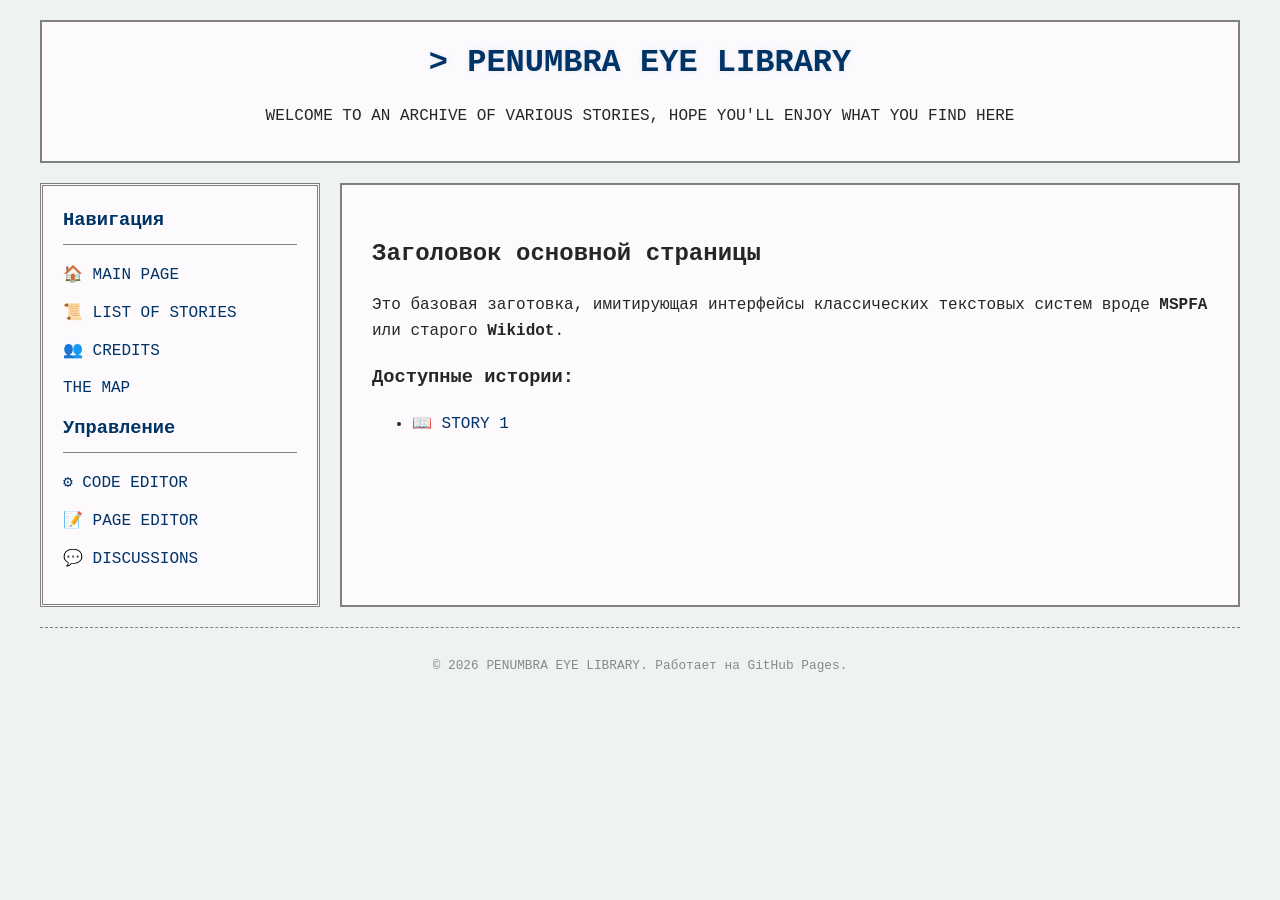
==== index.html @ d558ccd5 "Update index.html" ====
<!DOCTYPE html>
<html lang="ru">
<head>
    <meta charset="UTF-8">
    <meta name="viewport" content="width=device-width, initial-scale=1.0">
    <title>PENUMBRA EYE LIBRARY</title>
    <style>
        :root {
            --bg-color: #eff3ef;        
            --container-bg: #fcfafd;    
            --border-color: #808080;    
            --text-color: #262626;      
            --accent-color: #003366;    
            --font-family: 'Courier New', Courier, monospace; 
        }

        body {
            background-color: var(--bg-color);
            color: var(--text-color);
            font-family: var(--font-family);
            margin: 0;
            padding: 20px;
            line-height: 1.6;
        }

        .site-wrapper {
            max-width: 1200px;
            margin: 0 auto;
        }

        header {
            text-align: center;
            border: 2px solid var(--border-color);
            background-color: var(--container-bg);
            padding: 15px;
            margin-bottom: 20px;
        }

        header h1 {
            margin: 0;
            color: var(--accent-color);
            text-shadow: 0 0 5px rgba(0, 51, 102, 0.1);
        }

        .main-layout {
            display: grid;
            grid-template-columns: 280px 1fr;
            gap: 20px;
        }

        .sidebar {
            background-color: var(--container-bg);
            border: 3px double var(--border-color); 
            padding: 20px;
            box-sizing: border-box;
            height: fit-content;
        }

        .sidebar h3 {
            margin-top: 0;
            border-bottom: 1px solid var(--border-color);
            padding-bottom: 8px;
            color: var(--accent-color);
        }

        .sidebar ul { list-style-type: none; padding: 0; margin: 0; }
        .sidebar li { margin-bottom: 12px; }

        .content-area {
            background-color: var(--container-bg);
            border: 2px solid var(--border-color);
            padding: 30px;
        }

        a {
            color: var(--accent-color);
            text-decoration: none;
            transition: all 0.2s ease;
        }

        a:hover {
            text-decoration: underline;
            text-shadow: 0 0 8px rgba(0, 51, 102, 0.2);
        }

        footer {
            text-align: center;
            margin-top: 20px;
            padding: 15px;
            font-size: 0.8rem;
            border-top: 1px dashed var(--border-color);
            color: #888888;
        }

        @media (max-width: 768px) {
            .main-layout { grid-template-columns: 1fr; }
            body { padding: 10px; }
        }
    </style>
</head>
<body>
    <div class="site-wrapper">
        <header>
            <h1>> PENUMBRA EYE LIBRARY</h1>
            <p>WELCOME TO AN ARCHIVE OF VARIOUS STORIES, HOPE YOU'LL ENJOY WHAT YOU FIND HERE</p>
        </header>

        <div class="main-layout">
            <aside class="sidebar">
                <h3>Навигация</h3>
                <ul>
                    <li><a href="index.html">🏠 MAIN PAGE</a></li>
                    <li><a href="stories.html">📜 LIST OF STORIES</a></li>
                    <li><a href="credits.html">👥 CREDITS</a></li>
                    <li><a href="#">THE MAP</a></li>
                </ul>
                <h3>Управление</h3>
                <ul>
                    <li><a href="#">⚙️ CODE EDITOR</a></li>
                    <li><a href="#">📝 PAGE EDITOR</a></li>
                    <li><a href="#">💬 DISCUSSIONS</a></li>
                </ul>
            </aside>

            <main class="content-area">
                <h2>Заголовок основной страницы</h2>
                <p>Это базовая заготовка, имитирующая интерфейсы классических текстовых систем вроде <strong>MSPFA</strong> или старого <strong>Wikidot</strong>.</p>
                <h3>Доступные истории:</h3>
                <ul>
                    <li><a href="page1_S1.html">📖 STORY 1</a></li>
                </ul>
            </main>
        </div>
        <footer>
            <p>&copy; 2026 PENUMBRA EYE LIBRARY. Работает на GitHub Pages.</p>
        </footer>
    </div>
</body>
</html>
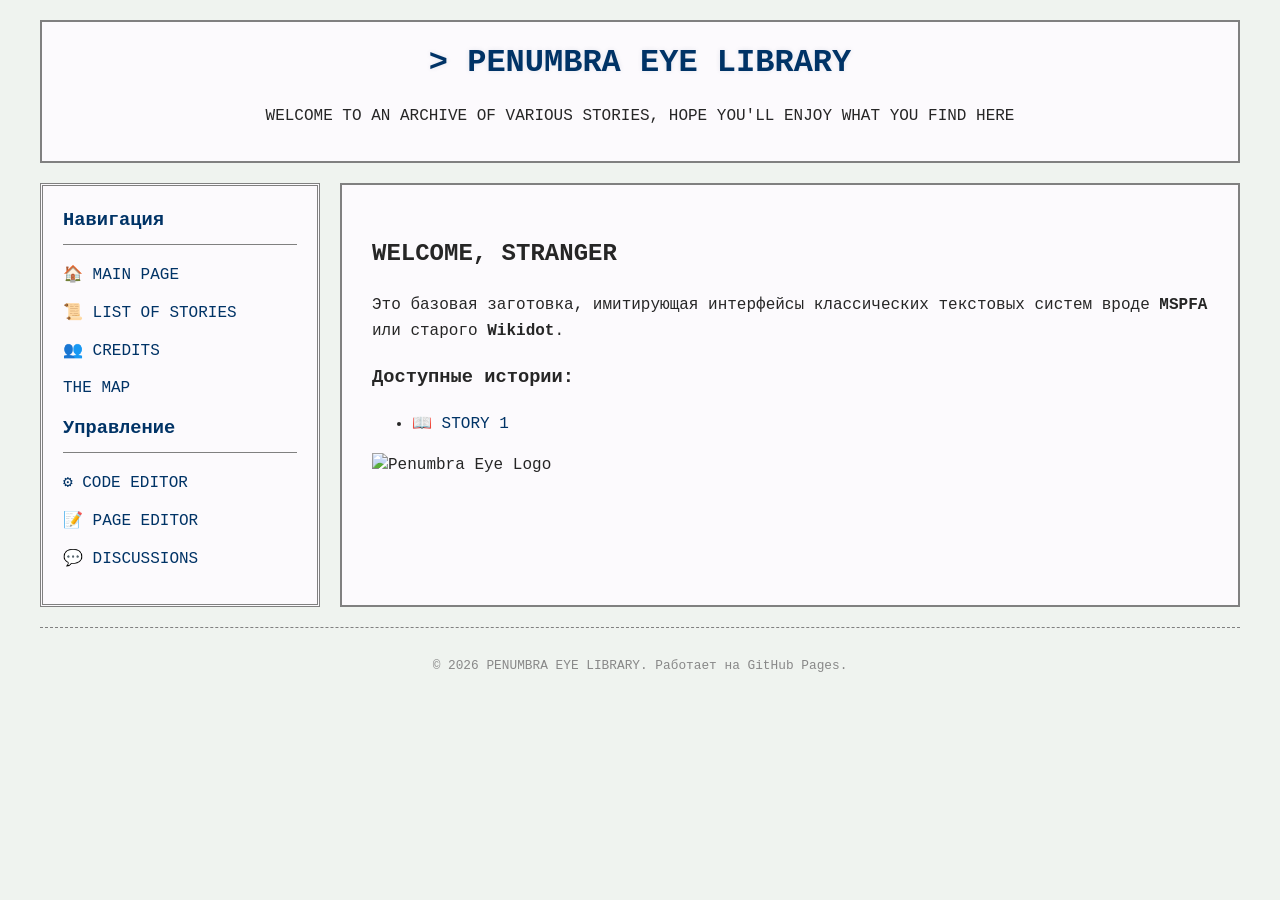
==== commit 07eca60c: "Update index.html" ====
--- a/index.html
+++ b/index.html
@@ -122,14 +122,28 @@
                 </ul>
             </aside>
 
-            <main class="content-area">
-                <h2>Заголовок основной страницы</h2>
-                <p>Это базовая заготовка, имитирующая интерфейсы классических текстовых систем вроде <strong>MSPFA</strong> или старого <strong>Wikidot</strong>.</p>
-                <h3>Доступные истории:</h3>
-                <ul>
-                    <li><a href="page1_S1.html">📖 STORY 1</a></li>
-                </ul>
-            </main>
+           <main class="content-area">
+    <!-- Обертка для текста и картинки -->
+    <div class="story-row">
+        
+        <!-- Левая часть: Текст -->
+        <div class="story-text">
+            <h2>WELCOME, STRANGER</h2>
+<p>Это базовая заготовка, имитирующая интерфейсы классических текстовых систем вроде <strong>MSPFA</strong> или старого <strong>Wikidot</strong>.</p>
+<h3>Доступные истории:</h3>
+<ul>
+<li><a href="page1_S1.html">📖 STORY 1</a></li>
+</ul>
+        </div>
+
+        <!-- Правая часть: Изображение с глазом -->
+        <div class="story-side-image">
+            <img src="https://i.postimg.cc/zvBVhnHq/5235942365556580788.jpg" alt="Penumbra Eye Logo">
+        </div>
+
+    </div>
+</main>
+
         </div>
         <footer>
             <p>&copy; 2026 PENUMBRA EYE LIBRARY. Работает на GitHub Pages.</p>
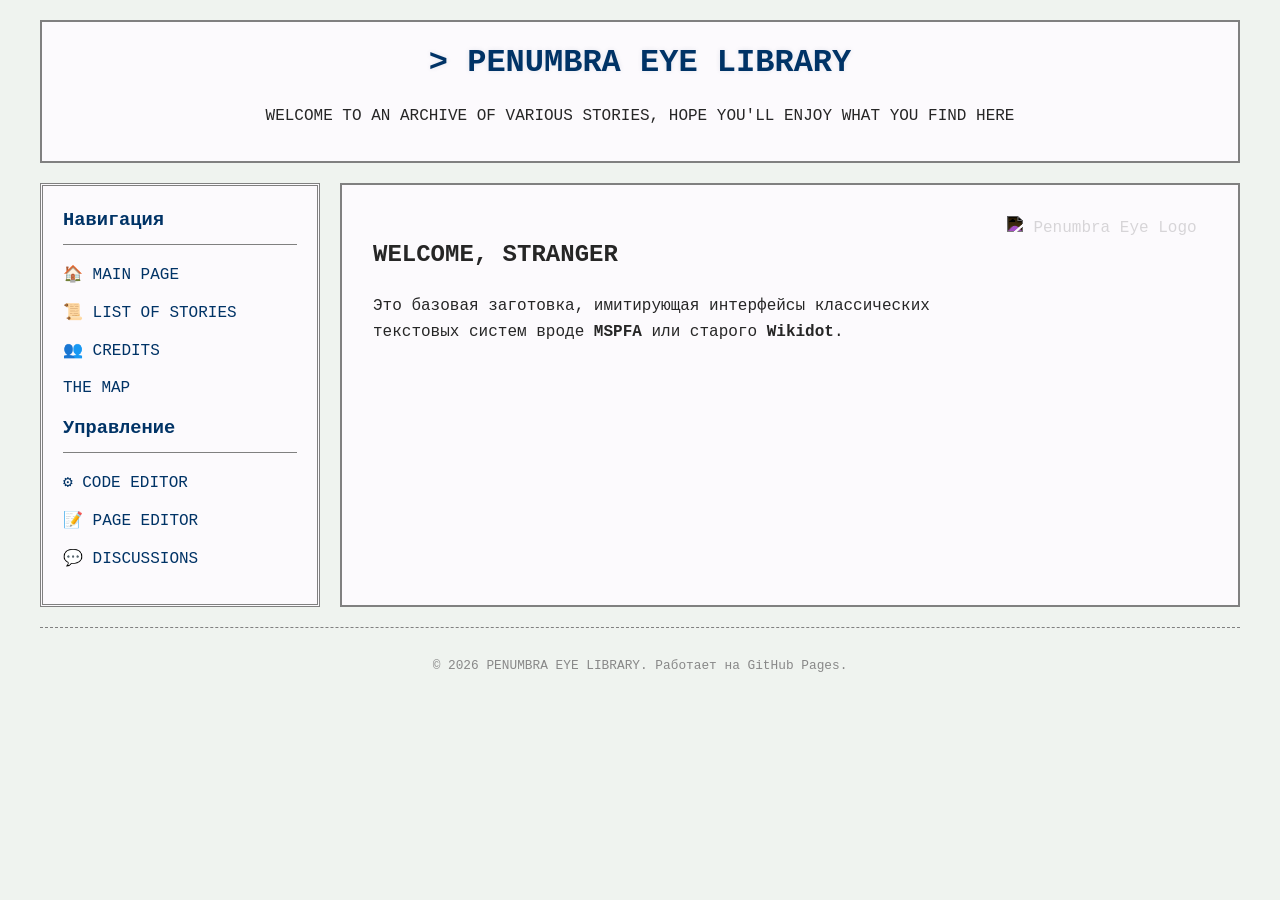
==== commit 496193ad: "Update index.html" ====
--- a/index.html
+++ b/index.html
@@ -126,21 +126,24 @@
     <!-- Обертка для текста и картинки -->
     <div class="story-row">
         
-        <!-- Левая часть: Текст -->
-        <div class="story-text">
+       <table style="width: 100%; border-collapse: collapse;">
+    <tr>
+        <!-- Левая колонка: Текст -->
+        <td style="vertical-align: top; padding-right: 20px;">
             <h2>WELCOME, STRANGER</h2>
-<p>Это базовая заготовка, имитирующая интерфейсы классических текстовых систем вроде <strong>MSPFA</strong> или старого <strong>Wikidot</strong>.</p>
-<h3>Доступные истории:</h3>
-<ul>
-<li><a href="page1_S1.html">📖 STORY 1</a></li>
-</ul>
-        </div>
+            <p>Это базовая заготовка, имитирующая интерфейсы классических текстовых систем вроде <strong>MSPFA</strong> или старого <strong>Wikidot</strong>.</p>
+        </td>
 
-        <!-- Правая часть: Изображение с глазом -->
-        <div class="story-side-image">
-            <img src="https://i.postimg.cc/zvBVhnHq/5235942365556580788.jpg" alt="Penumbra Eye Logo">
-        </div>
-
+        <!-- Правая колонка: Картинка 200x200 с прозрачным фоном -->
+        <td style="vertical-align: top; width: 200px; text-align: center;">
+            <img src="https://postimg.cc" 
+                 alt="Penumbra Eye Logo" 
+                 width="200" 
+                 height="200" 
+                 style="display: block; filter: invert(1); mix-blend-mode: multiply; object-fit: contain;">
+        </td>
+    </tr>
+</table>
     </div>
 </main>
 
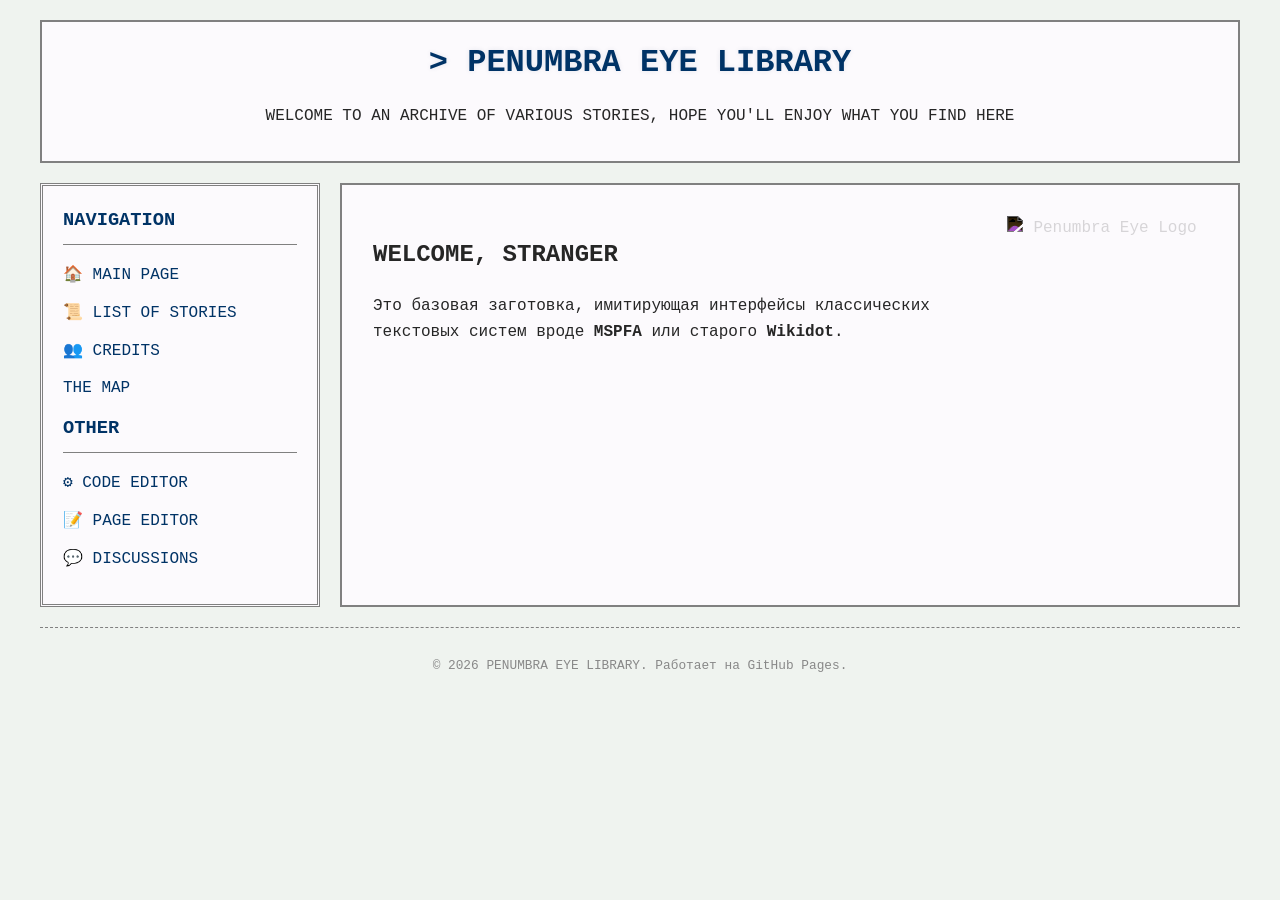
==== commit e1f66e7f: "Update index.html" ====
--- a/index.html
+++ b/index.html
@@ -107,14 +107,14 @@
 
         <div class="main-layout">
             <aside class="sidebar">
-                <h3>Навигация</h3>
+                <h3>NAVIGATION</h3>
                 <ul>
                     <li><a href="index.html">🏠 MAIN PAGE</a></li>
                     <li><a href="stories.html">📜 LIST OF STORIES</a></li>
                     <li><a href="credits.html">👥 CREDITS</a></li>
                     <li><a href="#">THE MAP</a></li>
                 </ul>
-                <h3>Управление</h3>
+                <h3>OTHER</h3>
                 <ul>
                     <li><a href="#">⚙️ CODE EDITOR</a></li>
                     <li><a href="#">📝 PAGE EDITOR</a></li>
@@ -136,7 +136,7 @@
 
         <!-- Правая колонка: Картинка 200x200 с прозрачным фоном -->
         <td style="vertical-align: top; width: 200px; text-align: center;">
-            <img src="https://postimg.cc" 
+            <img src="https://i.postimg.cc/zvBVhnHq/5235942365556580788.jpg" 
                  alt="Penumbra Eye Logo" 
                  width="200" 
                  height="200" 
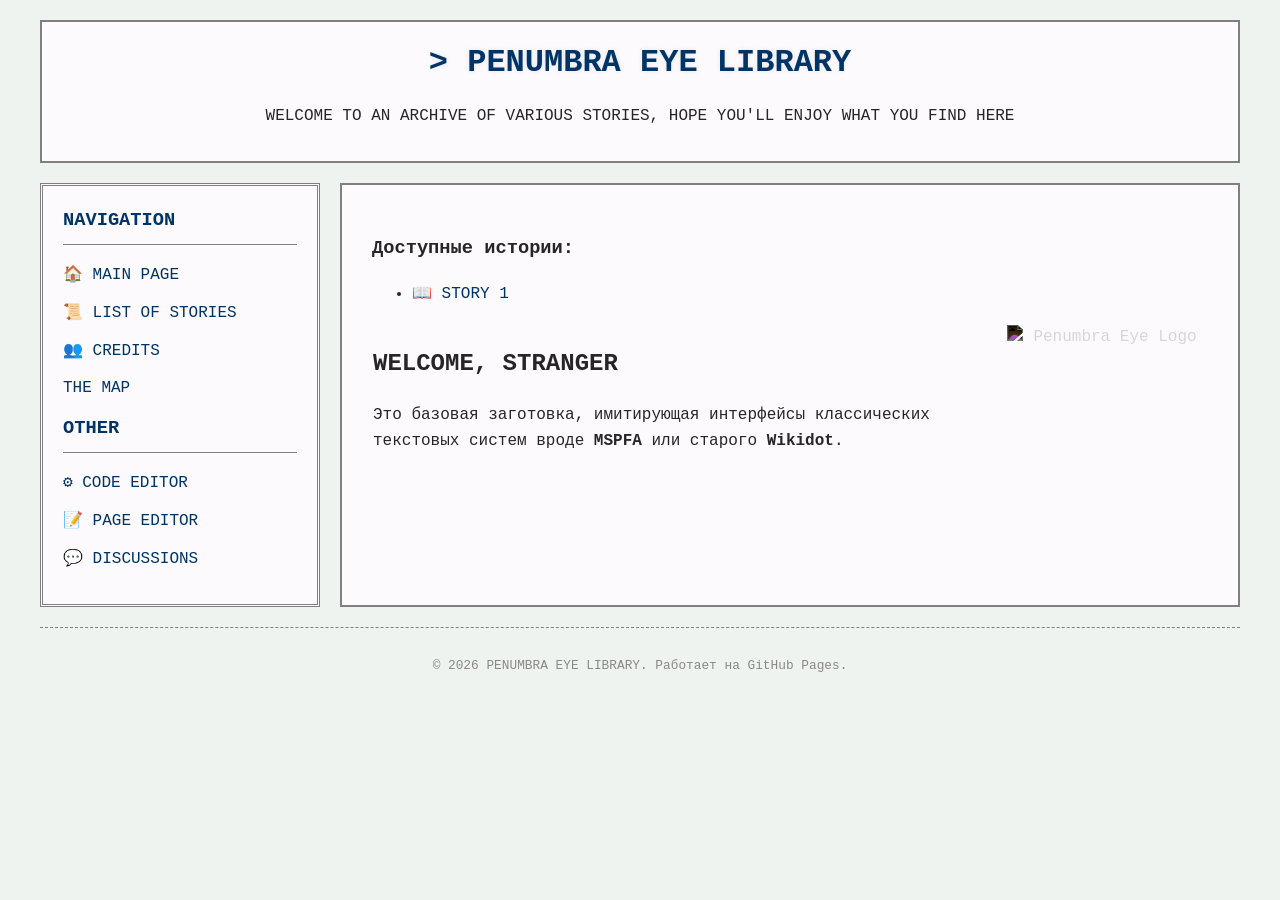
==== commit d00f3875: "Update index.html" ====
--- a/index.html
+++ b/index.html
@@ -134,6 +134,11 @@
             <p>Это базовая заготовка, имитирующая интерфейсы классических текстовых систем вроде <strong>MSPFA</strong> или старого <strong>Wikidot</strong>.</p>
         </td>
 
+        <h3>Доступные истории:</h3>
+<ul>
+<li><a href="page1_S1.html">📖 STORY 1</a></li>
+</ul>
+
         <!-- Правая колонка: Картинка 200x200 с прозрачным фоном -->
         <td style="vertical-align: top; width: 200px; text-align: center;">
             <img src="https://i.postimg.cc/zvBVhnHq/5235942365556580788.jpg" 
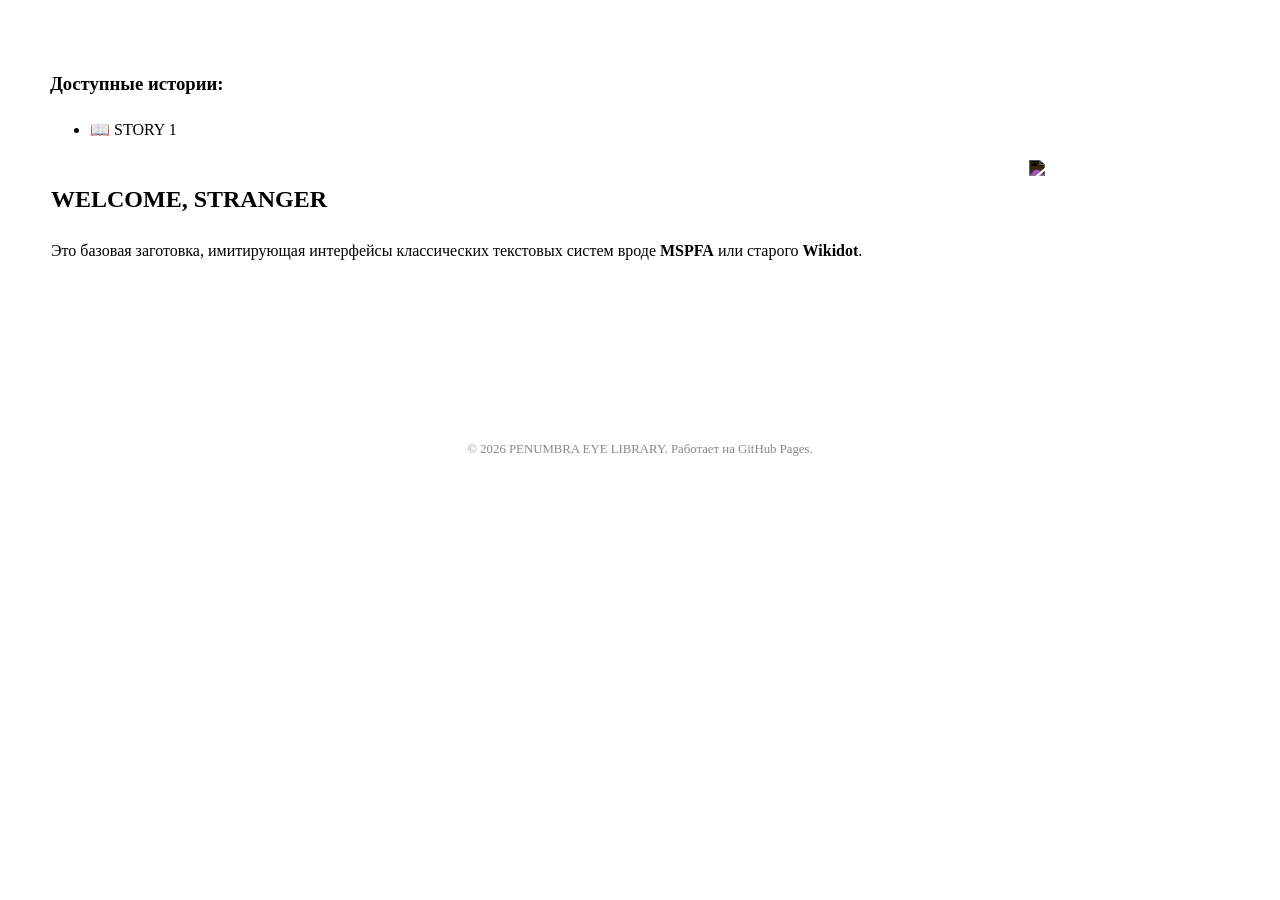
==== commit cdaaa6f8: "Update index.html" ====
--- a/index.html
+++ b/index.html
@@ -1,127 +1,7 @@
 <!DOCTYPE html>
 <html lang="ru">
-<head>
-    <meta charset="UTF-8">
-    <meta name="viewport" content="width=device-width, initial-scale=1.0">
-    <title>PENUMBRA EYE LIBRARY</title>
-    <style>
-        :root {
-            --bg-color: #eff3ef;        
-            --container-bg: #fcfafd;    
-            --border-color: #808080;    
-            --text-color: #262626;      
-            --accent-color: #003366;    
-            --font-family: 'Courier New', Courier, monospace; 
-        }
-
-        body {
-            background-color: var(--bg-color);
-            color: var(--text-color);
-            font-family: var(--font-family);
-            margin: 0;
-            padding: 20px;
-            line-height: 1.6;
-        }
-
-        .site-wrapper {
-            max-width: 1200px;
-            margin: 0 auto;
-        }
-
-        header {
-            text-align: center;
-            border: 2px solid var(--border-color);
-            background-color: var(--container-bg);
-            padding: 15px;
-            margin-bottom: 20px;
-        }
-
-        header h1 {
-            margin: 0;
-            color: var(--accent-color);
-            text-shadow: 0 0 5px rgba(0, 51, 102, 0.1);
-        }
-
-        .main-layout {
-            display: grid;
-            grid-template-columns: 280px 1fr;
-            gap: 20px;
-        }
-
-        .sidebar {
-            background-color: var(--container-bg);
-            border: 3px double var(--border-color); 
-            padding: 20px;
-            box-sizing: border-box;
-            height: fit-content;
-        }
-
-        .sidebar h3 {
-            margin-top: 0;
-            border-bottom: 1px solid var(--border-color);
-            padding-bottom: 8px;
-            color: var(--accent-color);
-        }
-
-        .sidebar ul { list-style-type: none; padding: 0; margin: 0; }
-        .sidebar li { margin-bottom: 12px; }
-
-        .content-area {
-            background-color: var(--container-bg);
-            border: 2px solid var(--border-color);
-            padding: 30px;
-        }
-
-        a {
-            color: var(--accent-color);
-            text-decoration: none;
-            transition: all 0.2s ease;
-        }
-
-        a:hover {
-            text-decoration: underline;
-            text-shadow: 0 0 8px rgba(0, 51, 102, 0.2);
-        }
-
-        footer {
-            text-align: center;
-            margin-top: 20px;
-            padding: 15px;
-            font-size: 0.8rem;
-            border-top: 1px dashed var(--border-color);
-            color: #888888;
-        }
-
-        @media (max-width: 768px) {
-            .main-layout { grid-template-columns: 1fr; }
-            body { padding: 10px; }
-        }
-    </style>
-</head>
-<body>
-    <div class="site-wrapper">
-        <header>
-            <h1>> PENUMBRA EYE LIBRARY</h1>
-            <p>WELCOME TO AN ARCHIVE OF VARIOUS STORIES, HOPE YOU'LL ENJOY WHAT YOU FIND HERE</p>
-        </header>
-
-        <div class="main-layout">
-            <aside class="sidebar">
-                <h3>NAVIGATION</h3>
-                <ul>
-                    <li><a href="index.html">🏠 MAIN PAGE</a></li>
-                    <li><a href="stories.html">📜 LIST OF STORIES</a></li>
-                    <li><a href="credits.html">👥 CREDITS</a></li>
-                    <li><a href="#">THE MAP</a></li>
-                </ul>
-                <h3>OTHER</h3>
-                <ul>
-                    <li><a href="#">⚙️ CODE EDITOR</a></li>
-                    <li><a href="#">📝 PAGE EDITOR</a></li>
-                    <li><a href="#">💬 DISCUSSIONS</a></li>
-                </ul>
-            </aside>
-
+<link rel="stylesheet" href="style.css">
+    
            <main class="content-area">
     <!-- Обертка для текста и картинки -->
     <div class="story-row">
--- a/style.css
+++ b/style.css
@@ -0,0 +1,113 @@
+css/* --- СТИЛЬ ПО ДЕФОЛТУ (БАЗОВЫЙ) --- */
+:root {
+    --bg-color: #eff3ef;        /* Цвет фона сайта */
+    --container-bg: #fcfafd;    /* Цвет фона блоков */
+    --border-color: #808080;    /* Цвет рамок */
+    --text-color: #262626;      /* Основной цвет текста */
+    --accent-color: #003366;    /* Цвет ссылок */
+    --font-family: 'Courier New', Courier, monospace; 
+}
+
+body {
+    background-color: var(--bg-color);
+    color: var(--text-color);
+    font-family: var(--font-family);
+    margin: 0;
+    padding: 20px;
+    line-height: 1.6;
+}
+
+.site-wrapper {
+    max-width: 1200px;
+    margin: 0 auto;
+}
+
+header {
+    text-align: center;
+    border: 2px solid var(--border-color);
+    background-color: var(--container-bg);
+    padding: 15px;
+    margin-bottom: 20px;
+}
+
+header h1 {
+    margin: 0;
+    color: var(--accent-color);
+}
+
+.main-layout {
+    display: grid;
+    grid-template-columns: 280px 1fr;
+    gap: 20px;
+}
+
+.sidebar {
+    background-color: var(--container-bg);
+    border: 3px double var(--border-color); 
+    padding: 20px;
+    box-sizing: border-box;
+    height: fit-content;
+}
+
+.sidebar h3 {
+    margin-top: 0;
+    border-bottom: 1px solid var(--border-color);
+    padding-bottom: 8px;
+    color: var(--accent-color);
+}
+
+.sidebar ul { list-style-type: none; padding: 0; margin: 0; }
+.sidebar li { margin-bottom: 12px; }
+
+.content-area {
+    background-color: var(--container-bg);
+    border: 2px solid var(--border-color);
+    padding: 30px;
+}
+
+a {
+    color: var(--accent-color);
+    text-decoration: none;
+    transition: all 0.2s ease;
+}
+
+a:hover {
+    text-decoration: underline;
+}
+
+.story-image-container {
+    text-align: center;
+    margin: 25px 0;
+    padding: 10px;
+    background-color: var(--bg-color);
+    border: 1px solid var(--border-color);
+}
+
+.story-image {
+    max-width: 100%;
+    height: auto;
+    border: 2px solid var(--border-color);
+    display: block;
+    margin: 0 auto 10px auto;
+}
+
+.image-caption {
+    font-size: 0.85rem;
+    font-style: italic;
+    color: #555;
+    margin: 0;
+}
+
+footer {
+    text-align: center;
+    margin-top: 20px;
+    padding: 15px;
+    font-size: 0.8rem;
+    border-top: 1px dashed var(--border-color);
+    color: #888888;
+}
+
+@media (max-width: 768px) {
+    .main-layout { grid-template-columns: 1fr; }
+    body { padding: 10px; }
+}
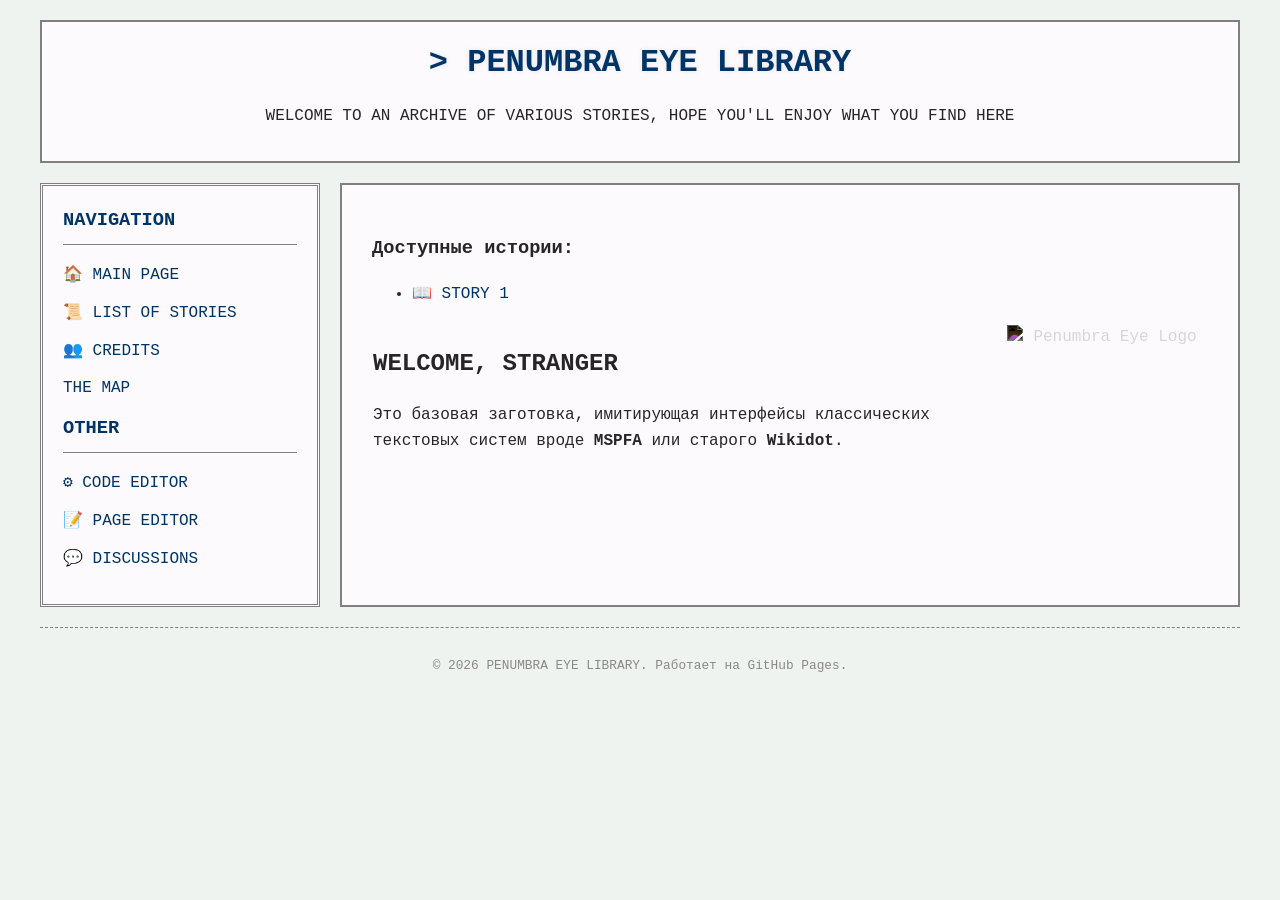
==== commit 84ac6c76: "Update index.html" ====
--- a/index.html
+++ b/index.html
@@ -1,6 +1,126 @@
 <!DOCTYPE html>
 <html lang="ru">
-<link rel="stylesheet" href="style.css">
+<head>
+    <meta charset="UTF-8">
+    <meta name="viewport" content="width=device-width, initial-scale=1.0">
+    <title>PENUMBRA EYE LIBRARY</title>
+    <style>
+        :root {
+            --bg-color: #eff3ef;        
+            --container-bg: #fcfafd;    
+            --border-color: #808080;    
+            --text-color: #262626;      
+            --accent-color: #003366;    
+            --font-family: 'Courier New', Courier, monospace; 
+        }
+
+        body {
+            background-color: var(--bg-color);
+            color: var(--text-color);
+            font-family: var(--font-family);
+            margin: 0;
+            padding: 20px;
+            line-height: 1.6;
+        }
+
+        .site-wrapper {
+            max-width: 1200px;
+            margin: 0 auto;
+        }
+
+        header {
+            text-align: center;
+            border: 2px solid var(--border-color);
+            background-color: var(--container-bg);
+            padding: 15px;
+            margin-bottom: 20px;
+        }
+
+        header h1 {
+            margin: 0;
+            color: var(--accent-color);
+            text-shadow: 0 0 5px rgba(0, 51, 102, 0.1);
+        }
+
+        .main-layout {
+            display: grid;
+            grid-template-columns: 280px 1fr;
+            gap: 20px;
+        }
+
+        .sidebar {
+            background-color: var(--container-bg);
+            border: 3px double var(--border-color); 
+            padding: 20px;
+            box-sizing: border-box;
+            height: fit-content;
+        }
+
+        .sidebar h3 {
+            margin-top: 0;
+            border-bottom: 1px solid var(--border-color);
+            padding-bottom: 8px;
+            color: var(--accent-color);
+        }
+
+        .sidebar ul { list-style-type: none; padding: 0; margin: 0; }
+        .sidebar li { margin-bottom: 12px; }
+
+        .content-area {
+            background-color: var(--container-bg);
+            border: 2px solid var(--border-color);
+            padding: 30px;
+        }
+
+        a {
+            color: var(--accent-color);
+            text-decoration: none;
+            transition: all 0.2s ease;
+        }
+
+        a:hover {
+            text-decoration: underline;
+            text-shadow: 0 0 8px rgba(0, 51, 102, 0.2);
+        }
+
+        footer {
+            text-align: center;
+            margin-top: 20px;
+            padding: 15px;
+            font-size: 0.8rem;
+            border-top: 1px dashed var(--border-color);
+            color: #888888;
+        }
+
+        @media (max-width: 768px) {
+            .main-layout { grid-template-columns: 1fr; }
+            body { padding: 10px; }
+        }
+    </style>
+</head>
+<body>
+    <div class="site-wrapper">
+        <header>
+            <h1>> PENUMBRA EYE LIBRARY</h1>
+            <p>WELCOME TO AN ARCHIVE OF VARIOUS STORIES, HOPE YOU'LL ENJOY WHAT YOU FIND HERE</p>
+        </header>
+
+        <div class="main-layout">
+            <aside class="sidebar">
+                <h3>NAVIGATION</h3>
+                <ul>
+                    <li><a href="index.html">🏠 MAIN PAGE</a></li>
+                    <li><a href="stories.html">📜 LIST OF STORIES</a></li>
+                    <li><a href="credits.html">👥 CREDITS</a></li>
+                    <li><a href="#">THE MAP</a></li>
+                </ul>
+                <h3>OTHER</h3>
+                <ul>
+                    <li><a href="#">⚙️ CODE EDITOR</a></li>
+                    <li><a href="#">📝 PAGE EDITOR</a></li>
+                    <li><a href="#">💬 DISCUSSIONS</a></li>
+                </ul>
+            </aside>
     
            <main class="content-area">
     <!-- Обертка для текста и картинки -->
